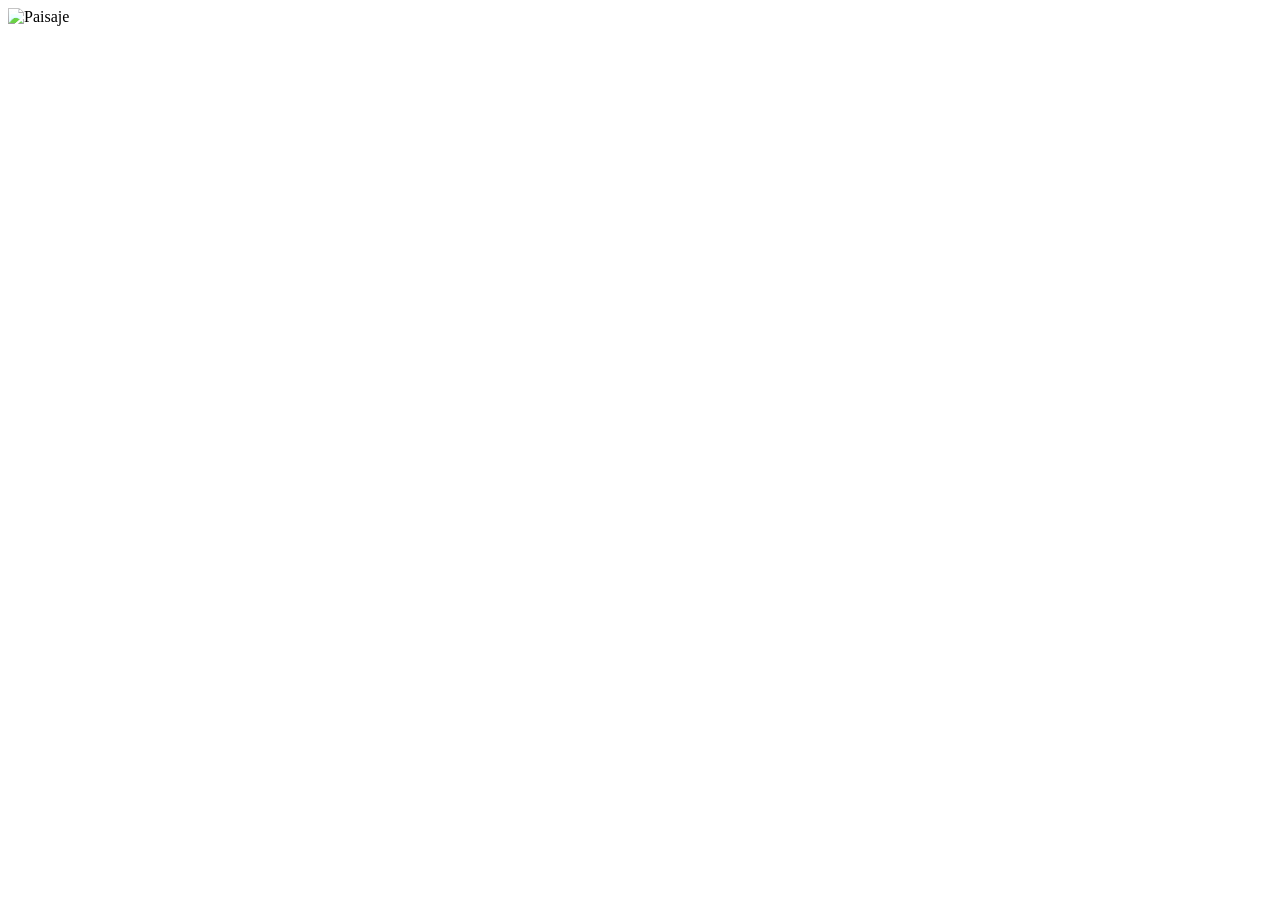
==== Ejercicios clase/01/Ejercicio_1.html @ ba65aeba "EMpezados ejercicios de clase" ====
<!DOCTYPE html>
<html lang="en">
<head>
    <meta charset="UTF-8">
    <meta name="viewport" content="width=device-width, initial-scale=1.0">
    <title>Document</title>
    <link rel="stylesheet" href="./estilo.css">
</head>
<body>
    <picture>
        <source srcset="paisaje-1600.webp 2x, paisaje-1200.webp 1x" media="(min-width: 1200px)" type="image/webp">
        <source srcset="./img/paisaje.jpg" media="(min-width: 1200px)" type="image/jpeg">
        <source srcset="paisaje-800.webp" media="(min-width: 800px)" type="image/webp">
        <source srcset="paisaje-800.jpg" media="(min-width: 800px)" type="image/jpeg">
        <source srcset="paisaje-resto.webp" type="image/webp">
        <img src="./img/paisaje.jpg" alt="Paisaje">
      </picture>

</body>
</html>
---- Ejercicios clase/01/estilo.css ----
img {
    width: 100%;
    max-width: 100%;
  }
  @media (min-width: 1200px) and (max-width: 1600px) {
    img {
      width: 70%;
      filter: brightness(1.2);
    }
  }
  @media (min-width: 800px) and (max-width: 1200px) {
    img {
      filter: contrast(1.5);
    }
  }
  @media (max-width: 799px) {
    img {
      filter: saturate(2);
    }
  }
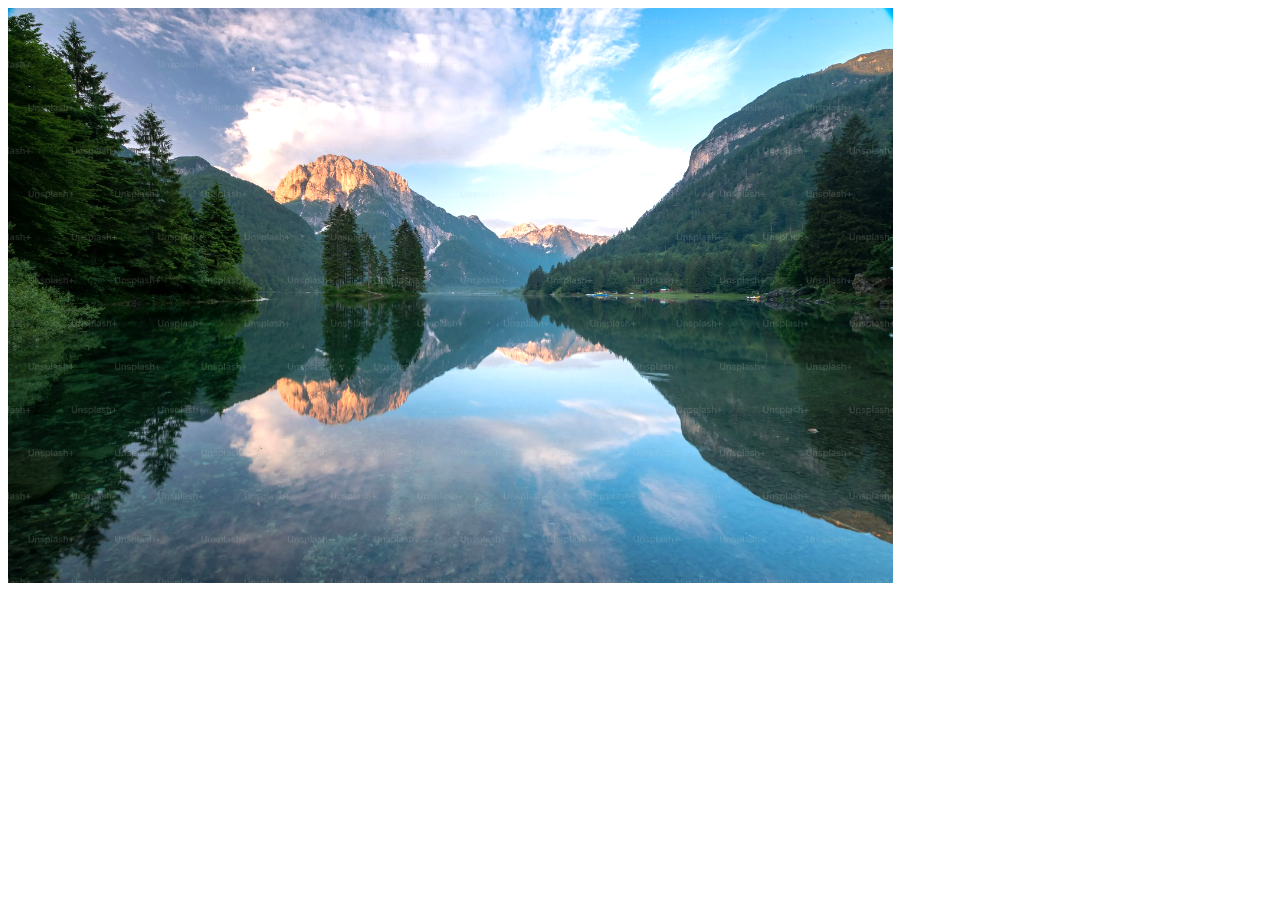
==== commit 15532f03: "Terminado ejercicio 1" ====
--- a/Ejercicios clase/01/Ejercicio_1.html
+++ b/Ejercicios clase/01/Ejercicio_1.html
@@ -1,20 +1,54 @@
 <!DOCTYPE html>
 <html lang="en">
+
 <head>
     <meta charset="UTF-8">
     <meta name="viewport" content="width=device-width, initial-scale=1.0">
     <title>Document</title>
     <link rel="stylesheet" href="./estilo.css">
 </head>
+
 <body>
+
+    <!-- La etiqueta <picture> en HTML se utiliza para implementar imágenes responsivas y adaptativas, 
+        lo que permite cargar diferentes imágenes en función de las características del dispositivo o del navegador del usuario,
+        como el tamaño de pantalla o el formato soportado.
+        
+        Estructura de <picture>
+        Etiqueta <picture>: Es un contenedor para varios recursos de imagen (<source>) y una imagen de respaldo (<img>).
+        
+        Etiquetas <source>:
+        
+        Cada <source> define un recurso de imagen alternativo con las propiedades:
+        srcset: Especifica la URL de la imagen que se debe cargar.
+        media (opcional): Define una media query que especifica cuándo usar esa imagen (por ejemplo, en función del ancho de la pantalla).
+        type (opcional): Indica el formato MIME de la imagen (como image/webp o image/jpeg), que ayuda al navegador a determinar cuál imagen es compatible.
+        Etiqueta <img>:
+        
+        Es la imagen de respaldo (fallback). Si el navegador no soporta la etiqueta <picture> o no puede cargar ninguna de las imágenes especificadas en <source>, cargará esta imagen. -->
     <picture>
-        <source srcset="paisaje-1600.webp 2x, paisaje-1200.webp 1x" media="(min-width: 1200px)" type="image/webp">
+        <!-- Si el ancho de la pantalla es mayor o igual a 1200px:
+            Se carga la imagen paisaje_1.webp si el navegador soporta el formato WebP.
+            Si el navegador no soporta WebP, se carga la imagen paisaje.jpg. -->
+        <source srcset="./img/paisaje_1.webp" media="(min-width: 1200px)" type="image/webp">
         <source srcset="./img/paisaje.jpg" media="(min-width: 1200px)" type="image/jpeg">
-        <source srcset="paisaje-800.webp" media="(min-width: 800px)" type="image/webp">
-        <source srcset="paisaje-800.jpg" media="(min-width: 800px)" type="image/jpeg">
-        <source srcset="paisaje-resto.webp" type="image/webp">
+
+
+        <!-- Si el ancho de la pantalla es mayor o igual a 800px, pero menor que 1200px:
+            Se intenta cargar primero la versión WebP (paisaje_1.webp).
+            Si no es posible, se usa el JPEG (paisaje.jpg). -->
+        <source srcset="./img/paisaje_1.webp" media="(min-width: 800px)" type="image/webp">
+        <source srcset="./img/paisaje.jpg" media="(min-width: 800px)" type="image/jpeg">
+
+        <!-- Si no se especifica una condición de media, esta imagen se considera como una opción general.
+            Se cargará la imagen paisaje_1.webp si el navegador soporta el formato WebP. -->
+        <source srcset="./img/paisaje_1.webp" type="image/webp">
+
+
+        <!-- Si ninguna de las condiciones anteriores se cumple o el navegador no soporta la etiqueta <picture>, se mostrará esta imagen como respaldo. -->
         <img src="./img/paisaje.jpg" alt="Paisaje">
-      </picture>
+    </picture>
 
 </body>
+
 </html>
